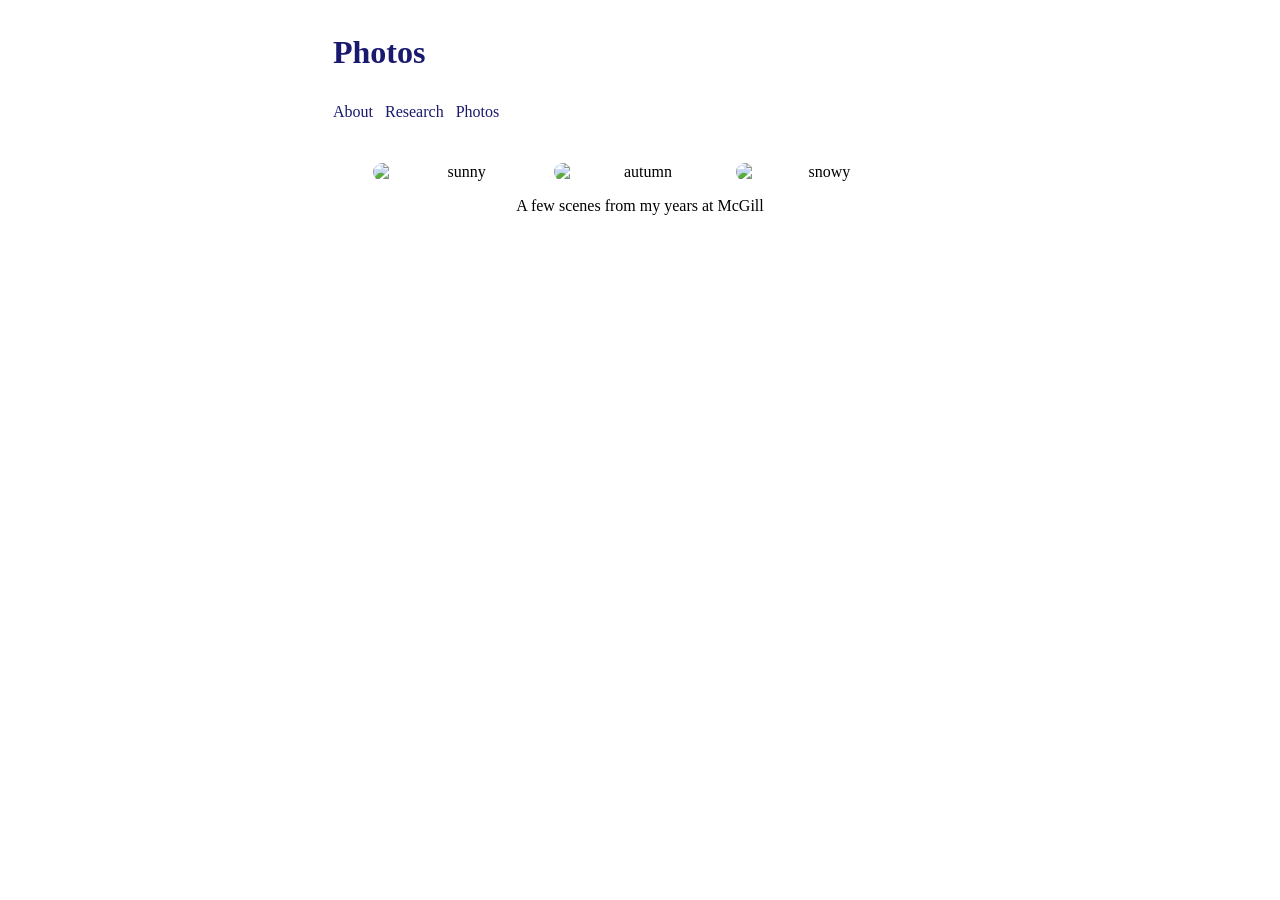
==== photos/index.html @ a7f4a277 "initial commit" ====
<!DOCTYPE html>
<html>
	<head>
		<meta charset="utf-8">
		<meta name="viewport", content="width=device-width">
		<meta name="author", content="Ritchie Yu">
		<link rel="stylesheet", href="/style.css">
	</head>
	<body>
		<header>
			<div class="box">
				<h1>Photos</h1>
			</div>
		</header>

		<div class="box">
			<nav>
				<a href="/index.html">About</a>
				<a href="/research/index.html">Research</a>
				<a href="/photos/index.html">Photos</a>
			</nav>
		</div>

		<section>
			<div class="box">
				<div class="container">
					<div class="image-collection">
						<figure>
							<img src="/sunny.png", alt="sunny">
							<img src="/autumn.png", alt="autumn">
							<img src="/snowy.png", alt="snowy">
						</figure>
						<figcaption>
							A few scenes from my years at McGill
						</figcaption>
					</div>
				</div>
				</div>
		</section>
		
	</body>
</html>
---- style.css ----
h1, h2, h3, h4 {
    color: midnightblue;
    font-family: "Georgia", serif;
}
h3 {
    margin-bottom: 5px;
}
.box {
  border: 5px solid white;
  background-color: white;
  margin-left: 20em;
  margin-right: 20em;
}

section {
    margin-top: 1rem; 
}

nav {
    display: flex;
    gap: 0.75rem;
    align-items: center;
}

/* Customize links */
a:link {
  color: midnightblue;
  text-decoration: none;
}
a:visited {
  color: midnightblue;
  text-decoration: none;
}
a:hover {
  color: orange;
  text-decoration: none;
}
a:active {
  color: orange;
  text-decoration: none;
}

/* Images */
img {
  max-width: 50%;
  height: auto;
}

.container {
    text-align: center;
}

.image-collection figure {
  display: flex;
  flex-direction: row;
  flex-wrap: nowrap;
  gap: 10px;
}

.image-collection img {
  width: 100%;
  min-width: 0;
  object-fit: cover;
  border-radius: 10px;
}
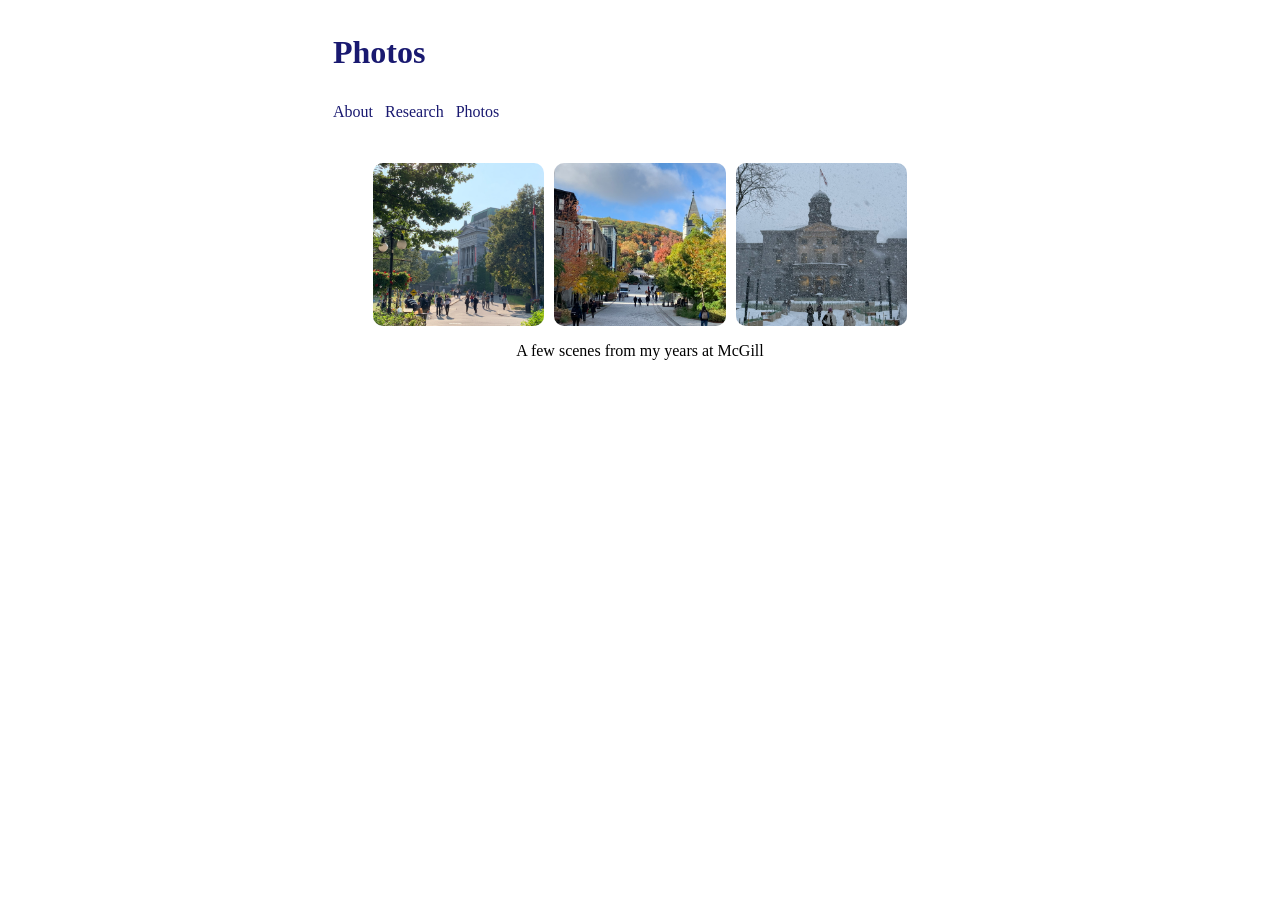
==== commit 7d585dc0: "fix path" ====
--- a/photos/index.html
+++ b/photos/index.html
@@ -26,9 +26,9 @@
 				<div class="container">
 					<div class="image-collection">
 						<figure>
-							<img src="/sunny.png", alt="sunny">
-							<img src="/autumn.png", alt="autumn">
-							<img src="/snowy.png", alt="snowy">
+							<img src="/media/sunny.png", alt="sunny">
+							<img src="/media/autumn.png", alt="autumn">
+							<img src="/media/snowy.png", alt="snowy">
 						</figure>
 						<figcaption>
 							A few scenes from my years at McGill
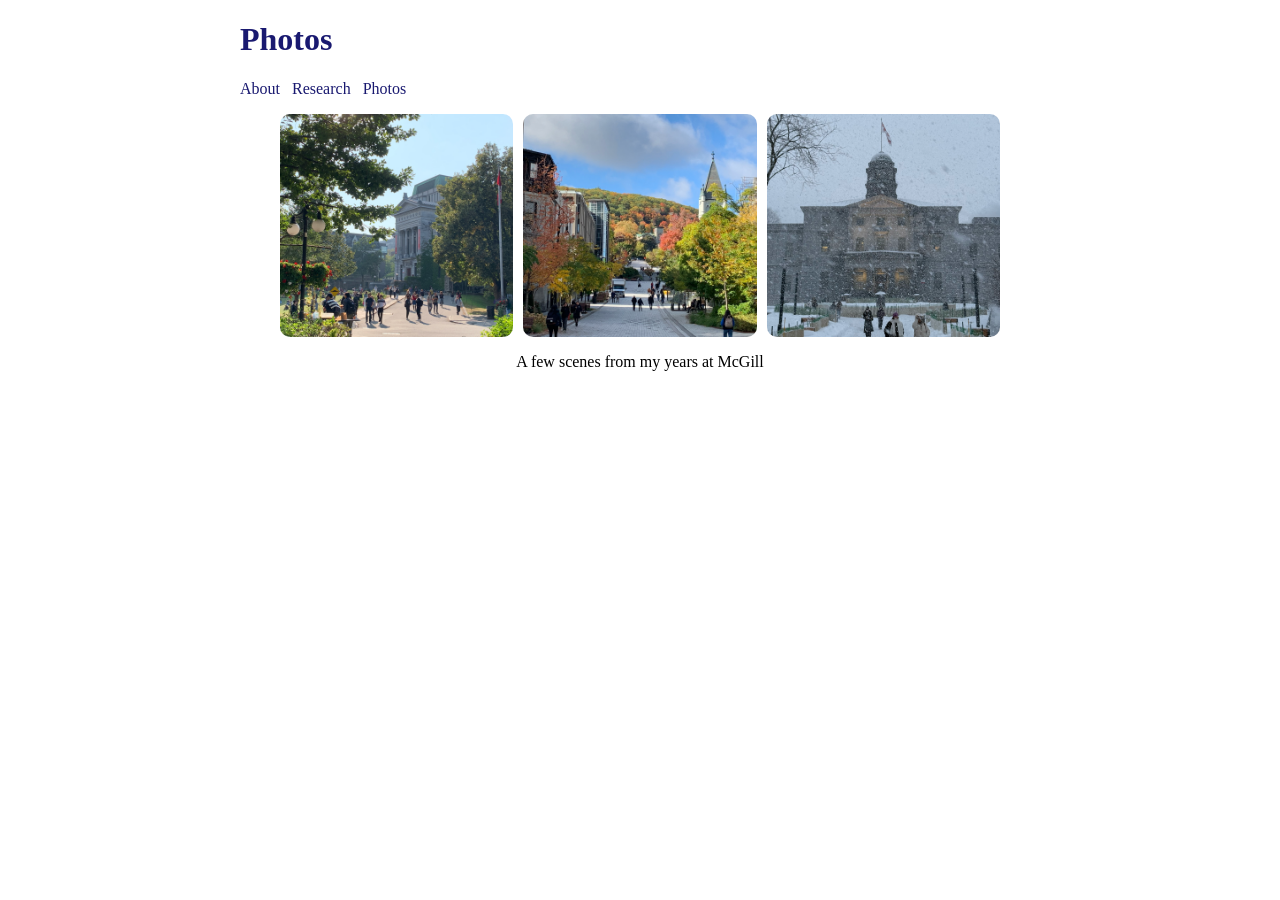
==== commit b38d7556: "add lightbox" ====
--- a/photos/index.html
+++ b/photos/index.html
@@ -2,7 +2,7 @@
 <html>
 	<head>
 		<meta charset="utf-8">
-		<meta name="viewport", content="width=device-width">
+		<meta name="viewport", content="width=device-width, initial-scale=1.0">
 		<meta name="author", content="Ritchie Yu">
 		<link rel="stylesheet", href="/style.css">
 	</head>
@@ -26,9 +26,9 @@
 				<div class="container">
 					<div class="image-collection">
 						<figure>
-							<img src="/media/sunny.png", alt="sunny">
-							<img src="/media/autumn.png", alt="autumn">
-							<img src="/media/snowy.png", alt="snowy">
+							<img class="lightbox-trigger", src="/media/sunny.png", alt="sunny">
+							<img class="lightbox-trigger", src="/media/autumn.png", alt="autumn">
+							<img class="lightbox-trigger", src="/media/snowy.png", alt="snowy">
 						</figure>
 						<figcaption>
 							A few scenes from my years at McGill
@@ -37,6 +37,28 @@
 				</div>
 				</div>
 		</section>
+
+		<div id="lightbox" class="lightbox">
+            <img id="lightbox-img" src="" alt="Enlarged view">
+        </div>
+
+		<script>
+			const lightbox = document.getElementById("lightbox");
+			const lightboxImg = document.getElementById('lightbox-img');
+    		const triggers = document.querySelectorAll('.lightbox-trigger');
+
+			triggers.forEach(image => {
+				image.addEventListener('click', () => {
+					lightboxImg.src = image.src;  // take image src
+					lightbox.style.display = 'flex';  // change from none to flex
+				});
+			});
+
+			// close lightbox when clicking anywhere on overlay
+			lightbox.addEventListener('click', () => {
+				lightbox.style.display = 'none';
+			});
+		</script>
 		
 	</body>
 </html>
--- a/style.css
+++ b/style.css
@@ -6,10 +6,11 @@
     margin-bottom: 5px;
 }
 .box {
-  border: 5px solid white;
+  border: 5px solid whit;
   background-color: white;
-  margin-left: 20em;
-  margin-right: 20em;
+  max-width: 800px;
+  margin: 0 auto;
+  padding: 0 1rem;
 }
 
 section {
@@ -62,4 +63,37 @@
   min-width: 0;
   object-fit: cover;
   border-radius: 10px;
+}
+
+/* Lightbox Effect*/
+.lightbox {
+    display: none;
+    position: fixed;
+    z-index: 999;
+    top: 0;
+    left: 0;
+    width: 100%;
+    height: 100%;
+    background-color: rgba(0, 0, 0, 0.85);
+    
+    justify-content: center;
+    align-items: center;
+}
+
+/* Enlarged image inside lightbox*/
+.lightbox img {
+    max-width: 50%;
+    max-height: 90vh;  /* Prevent image from being taller than screen */
+    border-radius: 5px;
+    box-shadow: 0 4px 15px rgba(0,0,0,0.5);
+}
+
+/* Add cursor to clickable images */
+.lightbox-trigger {
+    cursor: pointer;
+    transition: opacity 0.3s ease;
+}
+
+.lightbox-trigger:hover {
+    opacity: 0.9;
 }
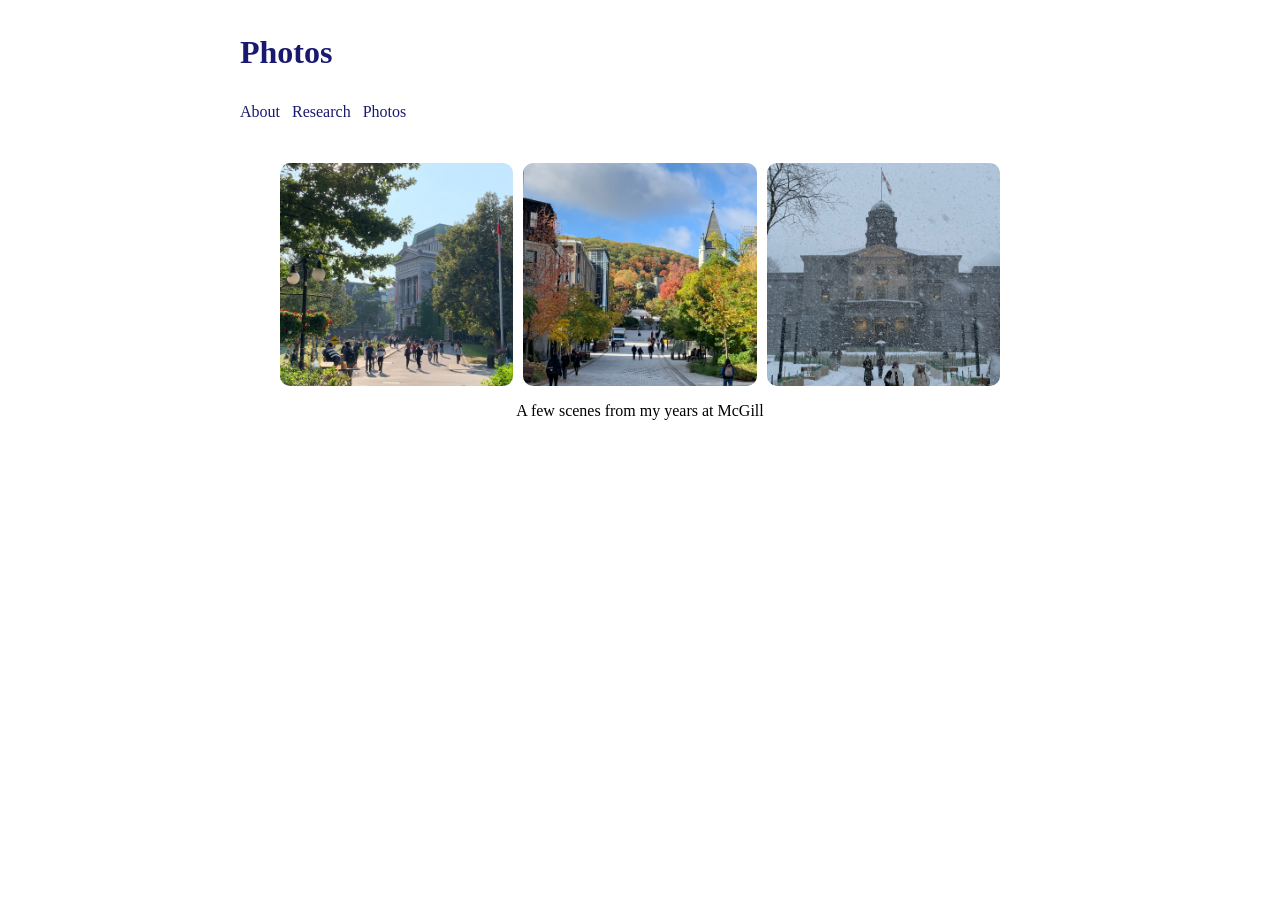
==== commit 3afaff57: "cleanup urls" ====
--- a/photos/index.html
+++ b/photos/index.html
@@ -15,9 +15,9 @@
 
 		<div class="box">
 			<nav>
-				<a href="/index.html">About</a>
-				<a href="/research/index.html">Research</a>
-				<a href="/photos/index.html">Photos</a>
+				<a href="/">About</a>
+				<a href="/research/">Research</a>
+				<a href="/photos/">Photos</a>
 			</nav>
 		</div>
 
--- a/style.css
+++ b/style.css
@@ -6,7 +6,7 @@
     margin-bottom: 5px;
 }
 .box {
-  border: 5px solid whit;
+  border: 5px solid white;
   background-color: white;
   max-width: 800px;
   margin: 0 auto;
